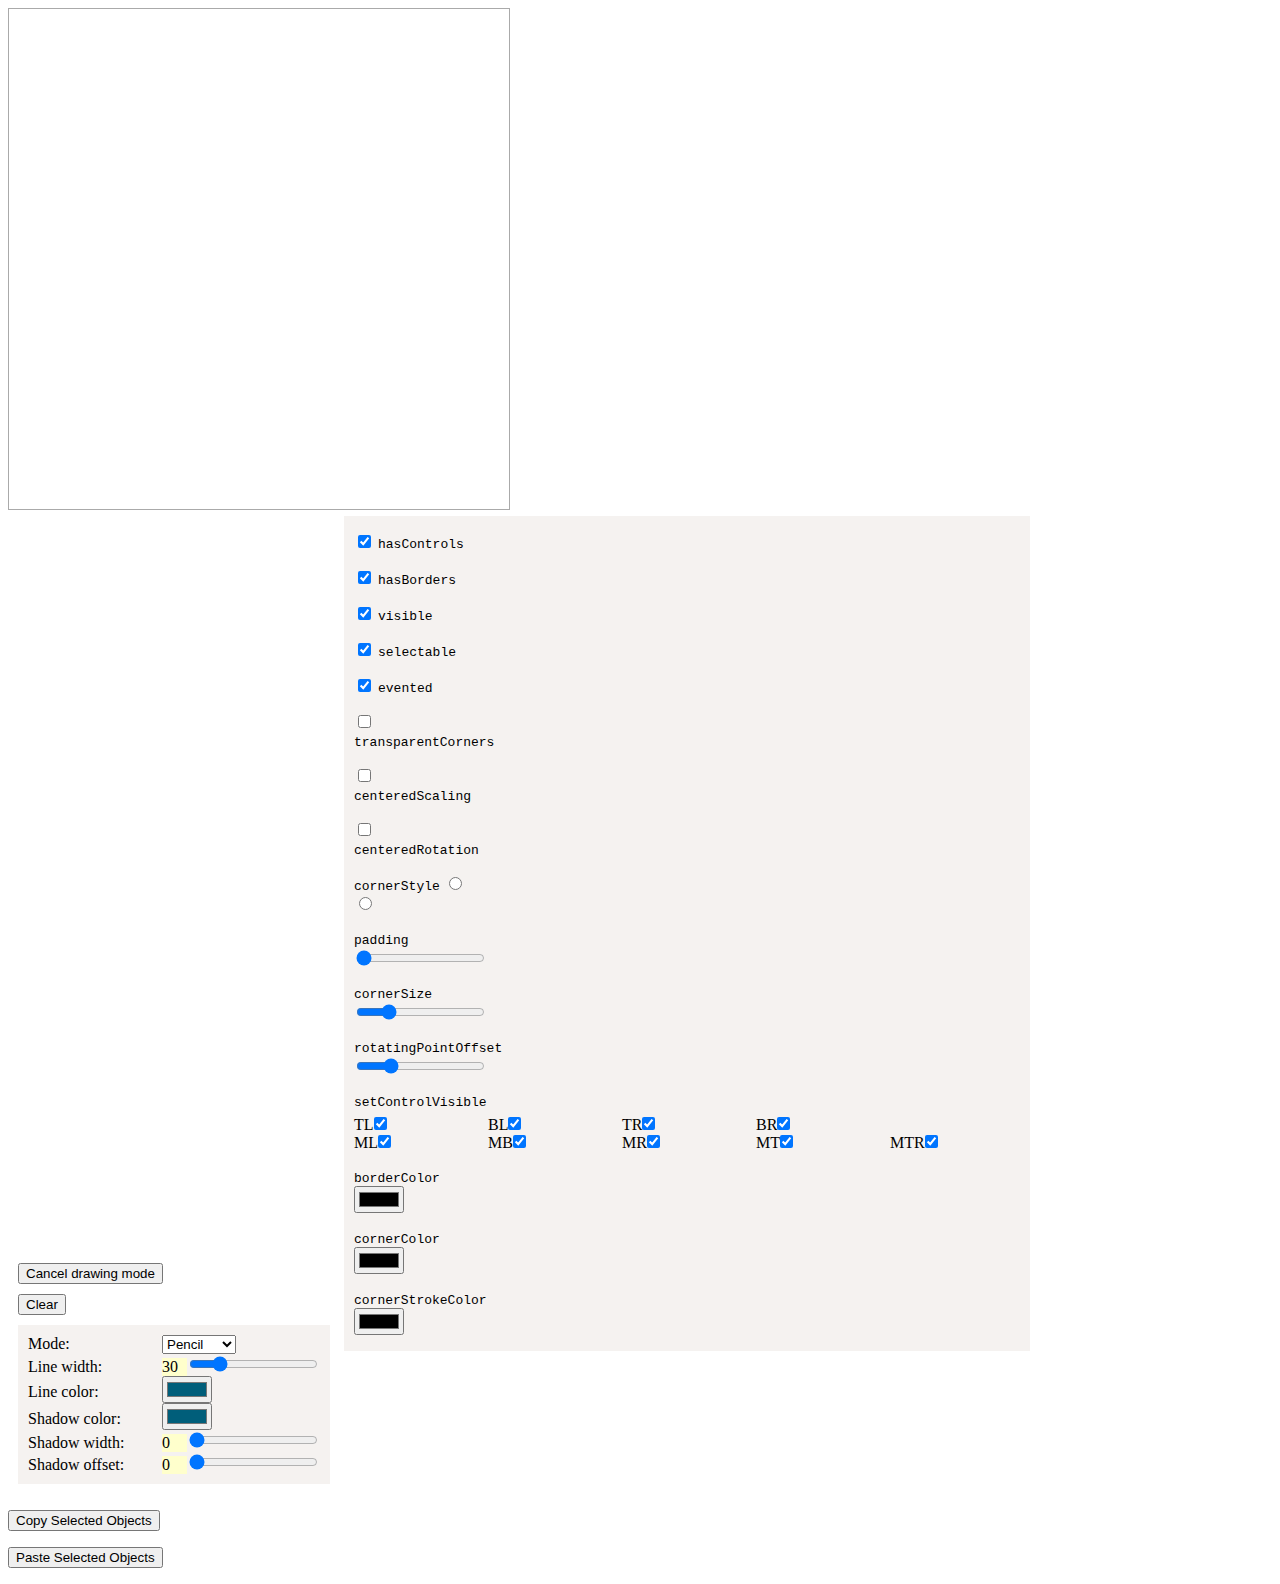
==== f.html @ 9d064202 "Add fabric.js" ====
<!DOCTYPE html>
<html>

<head>
    <meta http-equiv="X-UA-Compatible" content="IE=edge">
    <meta charset="utf-8">
    <title></title>
    <meta name="description" content="">
    <meta name="author" content="">
    <meta name="viewport" content="width=device-width, initial-scale=1">
    <link rel="stylesheet" href="css/f.css">
</head>

<body>

    <div id="bd-wrapper">
        <canvas id="c" width="500" height="500" style="border:1px solid #aaa"></canvas>

        <div style="display: inline-block; margin-left: 10px">
            <button id="drawing-mode" class="btn btn-info">Cancel drawing mode</button><br>
            <button id="clear-canvas" class="btn btn-info">Clear</button><br>

            <div id="drawing-mode-options">
                <label for="drawing-mode-selector">Mode:</label>
                <select id="drawing-mode-selector">
                    <option>Pencil</option>
                    <option>Circle</option>
                    <option>Spray</option>
                    <option>Pattern</option>
                    <option>hline</option>
                    <option>vline</option>
                    <option>square</option>
                    <option>diamond</option>
                    <option>texture</option>
                </select><br>

                <label for="drawing-line-width">Line width:</label>
                <span class="info">30</span><input type="range" value="30" min="0" max="150"
                    id="drawing-line-width"><br>

                <label for="drawing-color">Line color:</label>
                <input type="color" value="#005E7A" id="drawing-color"><br>

                <label for="drawing-shadow-color">Shadow color:</label>
                <input type="color" value="#005E7A" id="drawing-shadow-color"><br>

                <label for="drawing-shadow-width">Shadow width:</label>
                <span class="info">0</span><input type="range" value="0" min="0" max="50" id="drawing-shadow-width"><br>

                <label for="drawing-shadow-offset">Shadow offset:</label>
                <span class="info">0</span><input type="range" value="0" min="0" max="50"
                    id="drawing-shadow-offset"><br>
            </div>
        </div>

        <div
            style="display: inline-block; background: #f5f2f0; padding: 0 10px; margin-top: .5em; margin-left: 10px; margin-right: -5px">
            <p>
                <label>
                    <input type="checkbox" id="hasControls" checked>
                    <code>hasControls</code>
                </label>
            </p>
            <p>
                <label>
                    <input type="checkbox" id="hasBorders" checked>
                    <code>hasBorders</code>
                </label>
            </p>
            <p>
                <label>
                    <input type="checkbox" id="visible" checked>
                    <code>visible</code>
                </label>
            </p>
            <p>
                <label>
                    <input type="checkbox" id="selectable" checked>
                    <code>selectable</code>
                </label>
            </p>
            <p>
                <label>
                    <input type="checkbox" id="evented" checked>
                    <code>evented</code>
                </label>
            </p>
            <p>
                <label>
                    <input type="checkbox" id="transparentCorners">
                    <code>transparentCorners</code>
                </label>
            </p>
            <p>
                <label>
                    <input type="checkbox" id="centeredScaling">
                    <code>centeredScaling</code>
                </label>
            </p>
            <p>
                <label>
                    <input type="checkbox" id="centeredRotation">
                    <code>centeredRotation</code>
                </label>
            </p>
            <p>
                <label>
                    <code>cornerStyle</code>
                    <input type="radio" name="cornerStyle" value="rect" id="cornerStyle1">
                    <input type="radio" name="cornerStyle" value="circle" id="cornerStyle2">
                </label>
            </p>
            <p>
                <label>
                    <code>padding</code>
                    <input type="range" id="padding" value="0" min="0" max="50" style="display: block">
                </label>
            </p>
            <p>
                <label>
                    <code>cornerSize</code>
                    <input type="range" id="cornerSize" value="12" min="1" max="50" style="display: block">
                </label>
            </p>
            <p>
                <label>
                    <code>rotatingPointOffset</code>
                    <input type="range" id="rotatingPointOffset" value="40" min="5" max="150" style="display: block">
                </label>
            </p>
            <p>
                <code>setControlVisible</code>
            <p id="setControlVisible">
                <label>
                    TL<input type="checkbox" title="top-left control" name="tl" checked />
                </label>
                <label>
                    BL<input type="checkbox" title="bottom-left control" name="bl" checked />
                </label>
                <label>
                    TR<input type="checkbox" title="top-right control" name="tr" checked />
                </label>
                <label>
                    BR<input type="checkbox" title="bottom-right control" name="br" checked />
                </label>
                <br />
                <label>
                    ML<input type="checkbox" title="middle-left control" name="ml" checked />
                </label>
                <label>
                    MB<input type="checkbox" title="middle-bottom control" name="mb" checked />
                </label>
                <label>
                    MR<input type="checkbox" title="middle-right control" name="mr" checked />
                </label>
                <label>
                    MT<input type="checkbox" title="middle-top control" name="mt" checked />
                </label>
                <label>
                    MTR<input type="checkbox" title="middle-top-rotate control" name="mtr" checked />
                </label>
            </p>
            </p>
            <p>
                <label>
                    <code>borderColor</code>
                    <input type="color" id="borderColor" style="display: block">
                </label>
            </p>
            <p>
                <label>
                    <code>cornerColor</code>
                    <input type="color" id="cornerColor" style="display: block">
                </label>
            </p>
            <p>
                <label>
                    <code>cornerStrokeColor</code>
                    <input type="color" id="cornerStrokeColor" style="display: block">
                </label>
            </p>
        </div>

        <div class="controls">
            <p>
                <button id="copy">Copy Selected Objects</button>
            </p>
            <p>
                <button id="paste">Paste Selected Objects</button>
            </p>
        </div>
    </div>

    <script type="text/javascript" src="js/fabric.min.js"></script>
    <script type="text/javascript" src="js/f.js"></script>
</body>

</html><!-- Copyright (c) 2022 YA-androidapp(https://github.com/YA-androidapp) All rights reserved. -->
---- css/f.css ----
/* Free drawing */

#drawing-mode {
    margin-bottom: 10px;
    vertical-align: top;
}

#drawing-mode-options {
    display: inline-block;
    vertical-align: top;
    margin-bottom: 10px;
    margin-top: 10px;
    background: #f5f2f0;
    padding: 10px;
}

label {
    display: inline-block;
    width: 130px;
}

.info {
    display: inline-block;
    width: 25px;
    background: #ffc;
}

#bd-wrapper {
    min-width: 1500px;
}


/* Controls customization */
#setControlVisible {
    margin-top: -10px;
}

#setControlVisible input {
    margin: 0;
}
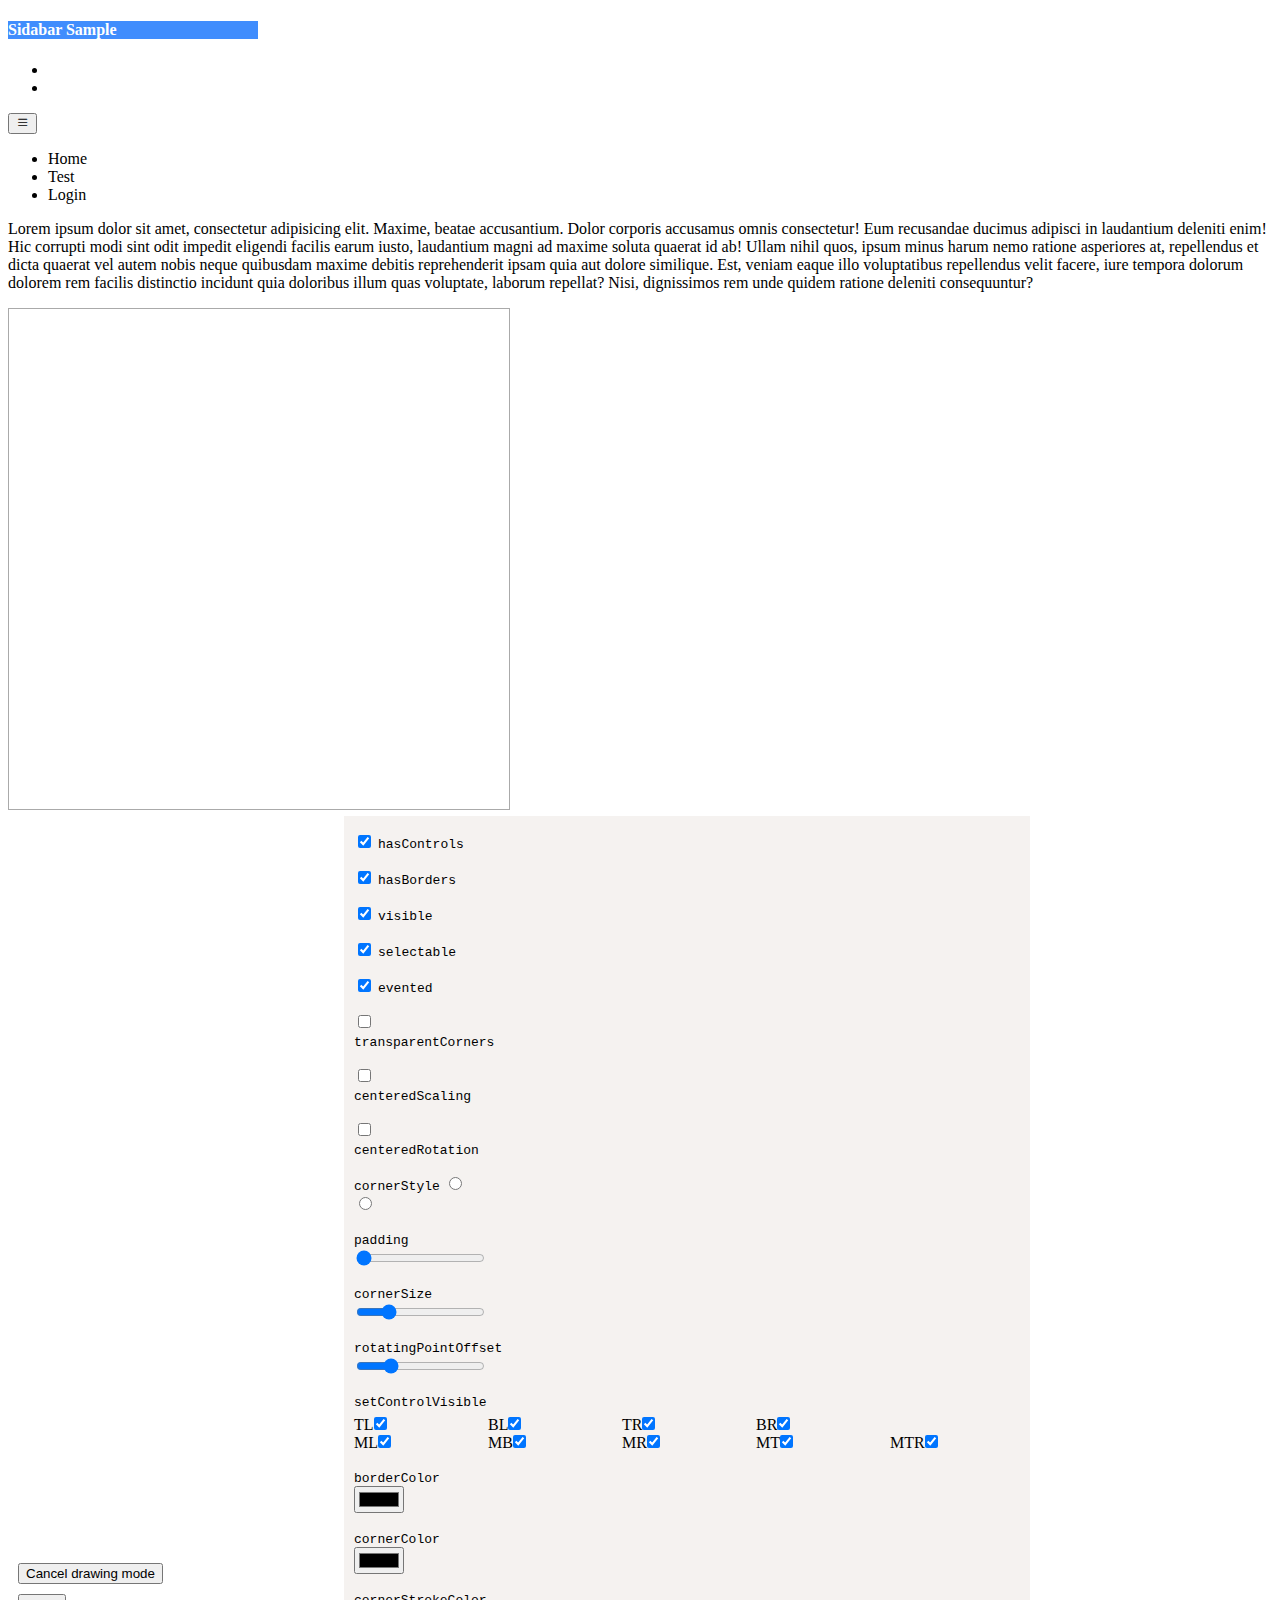
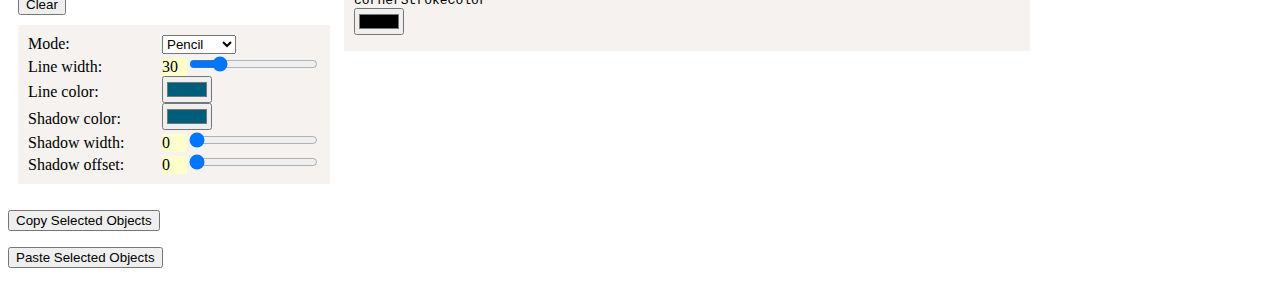
==== commit 36f695a5: "Add Bootstrap" ====
--- a/f.html
+++ b/f.html
@@ -1,195 +1,269 @@
 <!DOCTYPE html>
-<html>
+<html lang=ja class="h-100">
 
 <head>
-    <meta http-equiv="X-UA-Compatible" content="IE=edge">
     <meta charset="utf-8">
+    <meta name="viewport" content="width=device-width, initial-scale=1">
+
     <title></title>
     <meta name="description" content="">
     <meta name="author" content="">
-    <meta name="viewport" content="width=device-width, initial-scale=1">
+
+    <link href="https://cdn.jsdelivr.net/npm/bootstrap@5.0.2/dist/css/bootstrap.min.css" rel="stylesheet"
+        integrity="sha384-EVSTQN3/azprG1Anm3QDgpJLIm9Nao0Yz1ztcQTwFspd3yD65VohhpuuCOmLASjC" crossorigin="anonymous">
+    <link rel="stylesheet" href="https://cdn.jsdelivr.net/npm/bootstrap-icons@1.7.2/font/bootstrap-icons.css">
     <link rel="stylesheet" href="css/f.css">
 </head>
 
-<body>
+<body class="h-100 bg-light">
+    <main class="h-100">
+        <div class="page-wrapper d-flex flex-row h-100 w-100">
+            <nav class="sidebar bg-primary bg-gradient">
+                <div class="brand p-4">
+                    <h4>
+                        Sidabar Sample
+                    </h4>
+                </div>
+                <ul class="nav flex-column m-o p-3">
+                    <li class="nav-item mb-2">
+                        <a href="" class="nav-link">Static</a>
+                    </li>
+                    <li class="nav-item mb-2">
+                        <a href="" class="nav-link w-100 h-100">Dropdown</a>
+                    </li>
+                </ul>
+            </nav>
+            <div class="page-content">
+                <nav class="navbar px-3 bg-light border-bottom shadow-sm">
+                    <div class="navbar-brand toggle-menu">
+                        <button class="btn btn-light btn-sm" id="sidebarToggler">
+                            <i class="bi bi-list"></i>
+                        </button>
+                    </div>
+                    <ul class="navbar-nav d-flex flex-row">
+                        <li class="nav-item ml-3 text-muted">
+                            Home
+                        </li>
+                        <li class="nav-item ml-3 text-muted">
+                            Test
+                        </li>
+                        <li class="nav-item ml-3 text-muted">
+                            Login
+                        </li>
+                    </ul>
+                </nav>
+                <div class="content p-3">
+                    <div class="container-fuild pt-3">
+                        <div class="card">
+                            <div class="card-header">
+                            </div>
+                            <div class="card-body">
+                                <div class="card-text">
+                                    <p>
+                                        Lorem ipsum dolor sit amet, consectetur adipisicing elit. Maxime, beatae
+                                        accusantium. Dolor corporis
+                                        accusamus omnis consectetur! Eum recusandae ducimus adipisci in laudantium
+                                        deleniti enim! Hic
+                                        corrupti modi sint odit impedit eligendi facilis earum iusto, laudantium magni
+                                        ad maxime soluta
+                                        quaerat id ab! Ullam nihil quos, ipsum minus harum nemo ratione asperiores at,
+                                        repellendus et dicta
+                                        quaerat vel autem nobis neque quibusdam maxime debitis reprehenderit ipsam quia
+                                        aut dolore
+                                        similique. Est, veniam eaque illo voluptatibus repellendus velit facere, iure
+                                        tempora dolorum
+                                        dolorem rem facilis distinctio incidunt quia doloribus illum quas voluptate,
+                                        laborum repellat? Nisi,
+                                        dignissimos rem unde quidem ratione deleniti consequuntur?
+                                    </p>
+                                </div>
+                            </div>
+                        </div>
+                    </div>
+                </div>
+            </div>
+        </div>
+    </main>
 
     <div id="bd-wrapper">
         <canvas id="c" width="500" height="500" style="border:1px solid #aaa"></canvas>
-
-        <div style="display: inline-block; margin-left: 10px">
-            <button id="drawing-mode" class="btn btn-info">Cancel drawing mode</button><br>
-            <button id="clear-canvas" class="btn btn-info">Clear</button><br>
-
-            <div id="drawing-mode-options">
-                <label for="drawing-mode-selector">Mode:</label>
-                <select id="drawing-mode-selector">
-                    <option>Pencil</option>
-                    <option>Circle</option>
-                    <option>Spray</option>
-                    <option>Pattern</option>
-                    <option>hline</option>
-                    <option>vline</option>
-                    <option>square</option>
-                    <option>diamond</option>
-                    <option>texture</option>
-                </select><br>
-
-                <label for="drawing-line-width">Line width:</label>
-                <span class="info">30</span><input type="range" value="30" min="0" max="150"
-                    id="drawing-line-width"><br>
-
-                <label for="drawing-color">Line color:</label>
-                <input type="color" value="#005E7A" id="drawing-color"><br>
-
-                <label for="drawing-shadow-color">Shadow color:</label>
-                <input type="color" value="#005E7A" id="drawing-shadow-color"><br>
-
-                <label for="drawing-shadow-width">Shadow width:</label>
-                <span class="info">0</span><input type="range" value="0" min="0" max="50" id="drawing-shadow-width"><br>
-
-                <label for="drawing-shadow-offset">Shadow offset:</label>
-                <span class="info">0</span><input type="range" value="0" min="0" max="50"
-                    id="drawing-shadow-offset"><br>
-            </div>
+    </div>
+
+    <div style="display: inline-block; margin-left: 10px">
+        <button id="drawing-mode" class="btn btn-info">Cancel drawing mode</button><br>
+        <button id="clear-canvas" class="btn btn-info">Clear</button><br>
+
+        <div id="drawing-mode-options">
+            <label for="drawing-mode-selector">Mode:</label>
+            <select id="drawing-mode-selector">
+                <option>Pencil</option>
+                <option>Circle</option>
+                <option>Spray</option>
+                <option>Pattern</option>
+                <option>hline</option>
+                <option>vline</option>
+                <option>square</option>
+                <option>diamond</option>
+                <option>texture</option>
+            </select><br>
+
+            <label for="drawing-line-width">Line width:</label>
+            <span class="info">30</span><input type="range" value="30" min="0" max="150" id="drawing-line-width"><br>
+
+            <label for="drawing-color">Line color:</label>
+            <input type="color" value="#005E7A" id="drawing-color"><br>
+
+            <label for="drawing-shadow-color">Shadow color:</label>
+            <input type="color" value="#005E7A" id="drawing-shadow-color"><br>
+
+            <label for="drawing-shadow-width">Shadow width:</label>
+            <span class="info">0</span><input type="range" value="0" min="0" max="50" id="drawing-shadow-width"><br>
+
+            <label for="drawing-shadow-offset">Shadow offset:</label>
+            <span class="info">0</span><input type="range" value="0" min="0" max="50" id="drawing-shadow-offset"><br>
         </div>
-
-        <div
-            style="display: inline-block; background: #f5f2f0; padding: 0 10px; margin-top: .5em; margin-left: 10px; margin-right: -5px">
-            <p>
-                <label>
-                    <input type="checkbox" id="hasControls" checked>
-                    <code>hasControls</code>
-                </label>
-            </p>
-            <p>
-                <label>
-                    <input type="checkbox" id="hasBorders" checked>
-                    <code>hasBorders</code>
-                </label>
-            </p>
-            <p>
-                <label>
-                    <input type="checkbox" id="visible" checked>
-                    <code>visible</code>
-                </label>
-            </p>
-            <p>
-                <label>
-                    <input type="checkbox" id="selectable" checked>
-                    <code>selectable</code>
-                </label>
-            </p>
-            <p>
-                <label>
-                    <input type="checkbox" id="evented" checked>
-                    <code>evented</code>
-                </label>
-            </p>
-            <p>
-                <label>
-                    <input type="checkbox" id="transparentCorners">
-                    <code>transparentCorners</code>
-                </label>
-            </p>
-            <p>
-                <label>
-                    <input type="checkbox" id="centeredScaling">
-                    <code>centeredScaling</code>
-                </label>
-            </p>
-            <p>
-                <label>
-                    <input type="checkbox" id="centeredRotation">
-                    <code>centeredRotation</code>
-                </label>
-            </p>
-            <p>
-                <label>
-                    <code>cornerStyle</code>
-                    <input type="radio" name="cornerStyle" value="rect" id="cornerStyle1">
-                    <input type="radio" name="cornerStyle" value="circle" id="cornerStyle2">
-                </label>
-            </p>
-            <p>
-                <label>
-                    <code>padding</code>
-                    <input type="range" id="padding" value="0" min="0" max="50" style="display: block">
-                </label>
-            </p>
-            <p>
-                <label>
-                    <code>cornerSize</code>
-                    <input type="range" id="cornerSize" value="12" min="1" max="50" style="display: block">
-                </label>
-            </p>
-            <p>
-                <label>
-                    <code>rotatingPointOffset</code>
-                    <input type="range" id="rotatingPointOffset" value="40" min="5" max="150" style="display: block">
-                </label>
-            </p>
-            <p>
-                <code>setControlVisible</code>
-            <p id="setControlVisible">
-                <label>
-                    TL<input type="checkbox" title="top-left control" name="tl" checked />
-                </label>
-                <label>
-                    BL<input type="checkbox" title="bottom-left control" name="bl" checked />
-                </label>
-                <label>
-                    TR<input type="checkbox" title="top-right control" name="tr" checked />
-                </label>
-                <label>
-                    BR<input type="checkbox" title="bottom-right control" name="br" checked />
-                </label>
-                <br />
-                <label>
-                    ML<input type="checkbox" title="middle-left control" name="ml" checked />
-                </label>
-                <label>
-                    MB<input type="checkbox" title="middle-bottom control" name="mb" checked />
-                </label>
-                <label>
-                    MR<input type="checkbox" title="middle-right control" name="mr" checked />
-                </label>
-                <label>
-                    MT<input type="checkbox" title="middle-top control" name="mt" checked />
-                </label>
-                <label>
-                    MTR<input type="checkbox" title="middle-top-rotate control" name="mtr" checked />
-                </label>
-            </p>
-            </p>
-            <p>
-                <label>
-                    <code>borderColor</code>
-                    <input type="color" id="borderColor" style="display: block">
-                </label>
-            </p>
-            <p>
-                <label>
-                    <code>cornerColor</code>
-                    <input type="color" id="cornerColor" style="display: block">
-                </label>
-            </p>
-            <p>
-                <label>
-                    <code>cornerStrokeColor</code>
-                    <input type="color" id="cornerStrokeColor" style="display: block">
-                </label>
-            </p>
-        </div>
-
-        <div class="controls">
-            <p>
-                <button id="copy">Copy Selected Objects</button>
-            </p>
-            <p>
-                <button id="paste">Paste Selected Objects</button>
-            </p>
-        </div>
-    </div>
+    </div>
+
+    <div
+        style="display: inline-block; background: #f5f2f0; padding: 0 10px; margin-top: .5em; margin-left: 10px; margin-right: -5px">
+        <p>
+            <label>
+                <input type="checkbox" id="hasControls" checked>
+                <code>hasControls</code>
+            </label>
+        </p>
+        <p>
+            <label>
+                <input type="checkbox" id="hasBorders" checked>
+                <code>hasBorders</code>
+            </label>
+        </p>
+        <p>
+            <label>
+                <input type="checkbox" id="visible" checked>
+                <code>visible</code>
+            </label>
+        </p>
+        <p>
+            <label>
+                <input type="checkbox" id="selectable" checked>
+                <code>selectable</code>
+            </label>
+        </p>
+        <p>
+            <label>
+                <input type="checkbox" id="evented" checked>
+                <code>evented</code>
+            </label>
+        </p>
+        <p>
+            <label>
+                <input type="checkbox" id="transparentCorners">
+                <code>transparentCorners</code>
+            </label>
+        </p>
+        <p>
+            <label>
+                <input type="checkbox" id="centeredScaling">
+                <code>centeredScaling</code>
+            </label>
+        </p>
+        <p>
+            <label>
+                <input type="checkbox" id="centeredRotation">
+                <code>centeredRotation</code>
+            </label>
+        </p>
+        <p>
+            <label>
+                <code>cornerStyle</code>
+                <input type="radio" name="cornerStyle" value="rect" id="cornerStyle1">
+                <input type="radio" name="cornerStyle" value="circle" id="cornerStyle2">
+            </label>
+        </p>
+        <p>
+            <label>
+                <code>padding</code>
+                <input type="range" id="padding" value="0" min="0" max="50" style="display: block">
+            </label>
+        </p>
+        <p>
+            <label>
+                <code>cornerSize</code>
+                <input type="range" id="cornerSize" value="12" min="1" max="50" style="display: block">
+            </label>
+        </p>
+        <p>
+            <label>
+                <code>rotatingPointOffset</code>
+                <input type="range" id="rotatingPointOffset" value="40" min="5" max="150" style="display: block">
+            </label>
+        </p>
+        <p>
+            <code>setControlVisible</code>
+        <p id="setControlVisible">
+            <label>
+                TL<input type="checkbox" title="top-left control" name="tl" checked />
+            </label>
+            <label>
+                BL<input type="checkbox" title="bottom-left control" name="bl" checked />
+            </label>
+            <label>
+                TR<input type="checkbox" title="top-right control" name="tr" checked />
+            </label>
+            <label>
+                BR<input type="checkbox" title="bottom-right control" name="br" checked />
+            </label>
+            <br />
+            <label>
+                ML<input type="checkbox" title="middle-left control" name="ml" checked />
+            </label>
+            <label>
+                MB<input type="checkbox" title="middle-bottom control" name="mb" checked />
+            </label>
+            <label>
+                MR<input type="checkbox" title="middle-right control" name="mr" checked />
+            </label>
+            <label>
+                MT<input type="checkbox" title="middle-top control" name="mt" checked />
+            </label>
+            <label>
+                MTR<input type="checkbox" title="middle-top-rotate control" name="mtr" checked />
+            </label>
+        </p>
+        </p>
+        <p>
+            <label>
+                <code>borderColor</code>
+                <input type="color" id="borderColor" style="display: block">
+            </label>
+        </p>
+        <p>
+            <label>
+                <code>cornerColor</code>
+                <input type="color" id="cornerColor" style="display: block">
+            </label>
+        </p>
+        <p>
+            <label>
+                <code>cornerStrokeColor</code>
+                <input type="color" id="cornerStrokeColor" style="display: block">
+            </label>
+        </p>
+    </div>
+
+    <div class="controls">
+        <p>
+            <button id="copy">Copy Selected Objects</button>
+        </p>
+        <p>
+            <button id="paste">Paste Selected Objects</button>
+        </p>
+    </div>
+
+    <script src="https://cdn.jsdelivr.net/npm/bootstrap@5.0.2/dist/js/bootstrap.bundle.min.js"
+        integrity="sha384-MrcW6ZMFYlzcLA8Nl+NtUVF0sA7MsXsP1UyJoMp4YLEuNSfAP+JcXn/tWtIaxVXM"
+        crossorigin="anonymous"></script>
 
     <script type="text/javascript" src="js/fabric.min.js"></script>
     <script type="text/javascript" src="js/f.js"></script>
--- a/css/f.css
+++ b/css/f.css
@@ -1,3 +1,23 @@
+/* Sidebar */
+.sidebar {
+    max-width: 250px;
+    min-width: 250px;
+}
+
+.sidebar .brand {
+    background-color: #0d6efdc9;
+    color: white;
+}
+
+.sidebar .nav-link {
+    background-color: rgba(255, 255, 255, 0.493);
+    color: white;
+}
+
+main {
+    transition: 0.3s all ease;
+}
+
 /* Free drawing */
 
 #drawing-mode {
